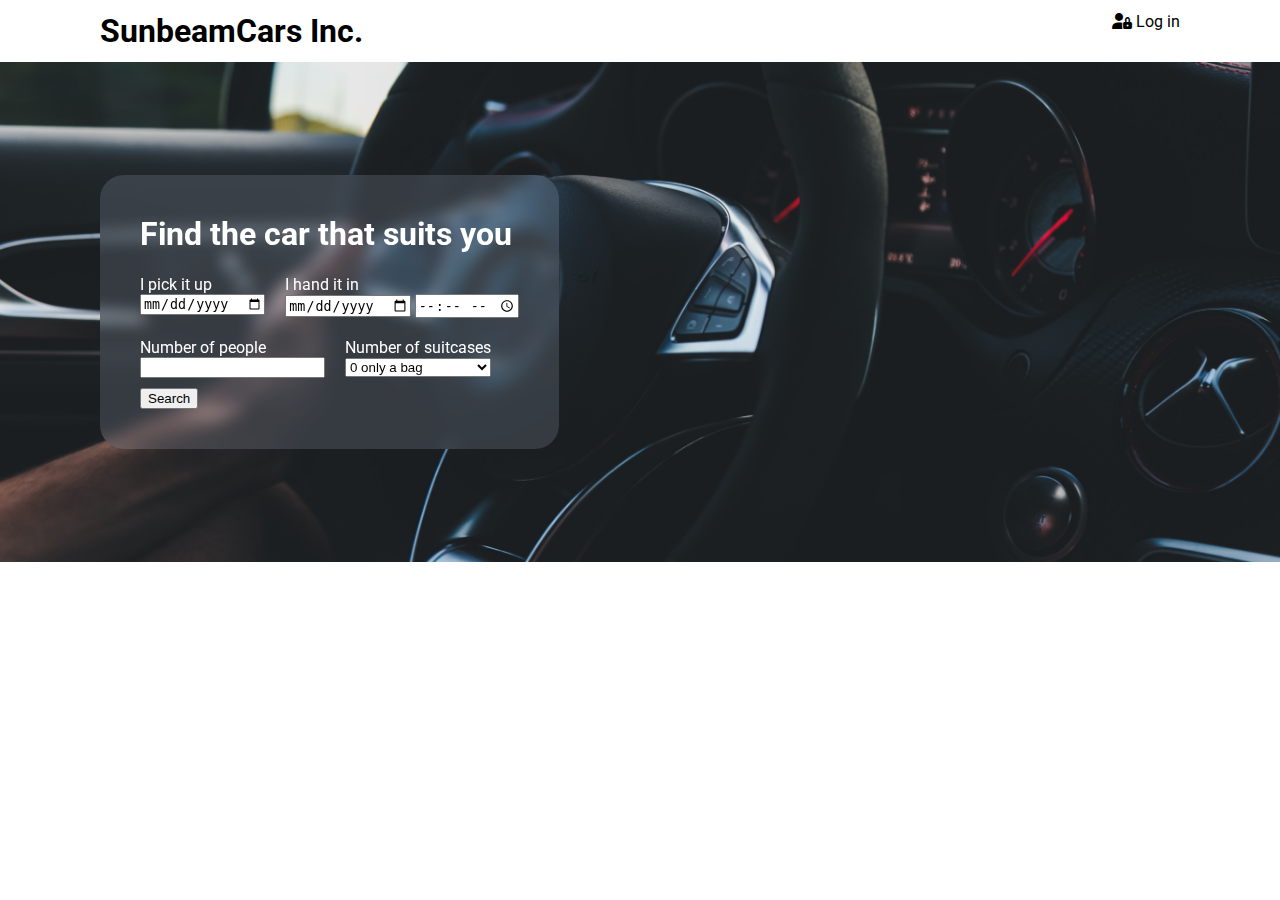
==== index.html @ 88387cd9 "Fixed car names" ====
<!DOCTYPE html>
<html lang="en">
	<head>
		<meta charset="UTF-8" />
		<meta http-equiv="X-UA-Compatible" content="IE=edge" />
		<meta name="viewport" content="width=device-width, initial-scale=1.0" />
		<title>Document</title>
		<link rel="preconnect" href="https://fonts.googleapis.com" />
		<link rel="preconnect" href="https://fonts.gstatic.com" crossorigin />
		<link
			href="https://fonts.googleapis.com/css2?family=Roboto:ital,wght@0,300;0,400;0,700;1,400&display=swap"
			rel="stylesheet"
		/>
		<link
			rel="stylesheet"
			href="https://cdnjs.cloudflare.com/ajax/libs/font-awesome/6.0.0-beta3/css/all.min.css"
		/>
		<link rel="stylesheet" href="./style.css" />
	</head>
	<body>
		<nav class="container main-nav">
			<h1>SunbeamCars Inc.</h1>
			<a href="/login"> <i class="fas fa-user-lock"></i> Log in </a>
		</nav>
		<header class="container main-header">
			<form id="search-form" class="book-form" action="#">
				<h1>Find the car that suits you</h1>
				<div class="row">
					<div>
						<label for="pick-up"> I pick it up </label>
						<input type="date" name="pick-up" id="pick-up" />
					</div>
					<div>
						<label for="hand-in"> I hand it in </label>
						<input type="date" name="hand-in" id="hand-in" />
						<input type="time" name="hand-in" id="hand-in" />
					</div>
				</div>
				<div class="row">
					<div>
						<label for="number-of-people">Number of people</label>
						<input type="number" name="number-of-people" id="number-of-people" />
					</div>
					<div>
						<label for="number-of-suitcases">Number of suitcases</label>
						<select name="Number of suitcases" id="number-of-suitcases">
							<option value="0">0 only a bag</option>
							<option value="1">1</option>
							<option value="2">2</option>
							<option value="3">3</option>
						</select>
					</div>
				</div>

				<button type="submit">Search</button>
			</form>
		</header>
		<main id="main-content" class="container">

		</main>
		<script src="./index.js"></script>
	</body>
</html>
---- style.css ----
body {
	font-family: "Roboto", sans-serif;
	padding: 12px 0;
	margin: 0;
}
h1 {
	padding: 0;
	margin: 0;
	margin-bottom: 12px;
}
.container {
	padding: 0 100px;
}
.main-nav {
	display: flex;
	justify-content: space-between;
}

.main-nav a {
	text-decoration: none;
	color: black;
}
.main-header {
	background-image: url("./images/hero-image.jpg");
	background-size: cover;
	background-position: center;
	height: 500px;
	display: flex;
	align-items: center;
}
.book-form {
	color: white;
	background-color: rgba(167, 177, 195, 0.2);
	backdrop-filter: blur(8px);
	padding: 40px;
	width: fit-content;
	border-radius: 24px;
}
label {
	display: block;
}
select {
	width: 100%;
}
.row {
	display: flex;
	margin: 0 -10px;
}
.row > * {
	margin: 10px;
}
.car-icon {
	width: 120px;
	height: 120px;
}
.card {
	display: flex;
	padding: 20px 45px;
	justify-content: space-between;
	align-items: center;
	border: 1px solid rgb(167, 177, 195);
	border-radius: 24px;
	margin: 20px 0;
}
.card-text {
	width: 30%;
	min-width: 200px;
}
.car-image-heading {
	display: flex;
	align-items: center;
}
.car-image-heading h1 {
	margin-left: 70px;
	font-size: 24px;
}
.book {
	display: flex;
	flex-direction: column;
}

.price {
	margin-bottom: 20px;
}
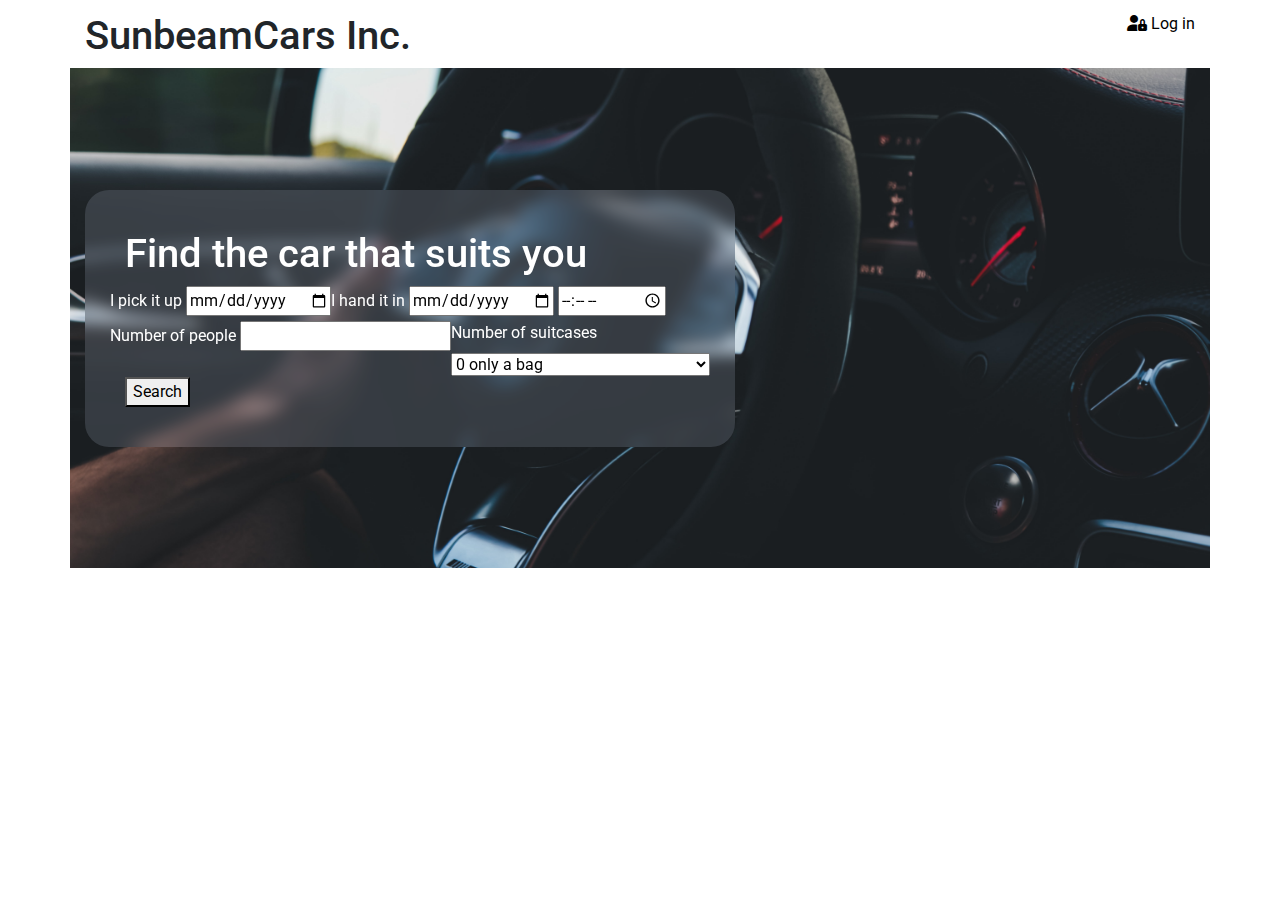
==== commit 0d17247d: "Added customer inf and accesory page, added bootstrap" ====
--- a/index.html
+++ b/index.html
@@ -16,6 +16,7 @@
 			href="https://cdnjs.cloudflare.com/ajax/libs/font-awesome/6.0.0-beta3/css/all.min.css"
 		/>
 		<link rel="stylesheet" href="./style.css" />
+		<link rel="stylesheet" href="https://cdn.jsdelivr.net/npm/bootstrap@4.4.1/dist/css/bootstrap.min.css" integrity="sha384-Vkoo8x4CGsO3+Hhxv8T/Q5PaXtkKtu6ug5TOeNV6gBiFeWPGFN9MuhOf23Q9Ifjh" crossorigin="anonymous">
 	</head>
 	<body>
 		<nav class="container main-nav">
@@ -55,8 +56,10 @@
 				<button type="submit">Search</button>
 			</form>
 		</header>
-		<main id="main-content" class="container">
+		<main class="container">
+			<div id="main-content" class="row">
 
+			</div>
 		</main>
 		<script src="./index.js"></script>
 	</body>
--- a/style.css
+++ b/style.css
@@ -7,9 +7,6 @@
 	padding: 0;
 	margin: 0;
 	margin-bottom: 12px;
-}
-.container {
-	padding: 0 100px;
 }
 .main-nav {
 	display: flex;
@@ -42,25 +39,9 @@
 select {
 	width: 100%;
 }
-.row {
-	display: flex;
-	margin: 0 -10px;
-}
-.row > * {
-	margin: 10px;
-}
 .car-icon {
 	width: 120px;
 	height: 120px;
-}
-.card {
-	display: flex;
-	padding: 20px 45px;
-	justify-content: space-between;
-	align-items: center;
-	border: 1px solid rgb(167, 177, 195);
-	border-radius: 24px;
-	margin: 20px 0;
 }
 .card-text {
 	width: 30%;
@@ -78,7 +59,16 @@
 	display: flex;
 	flex-direction: column;
 }
-
 .price {
 	margin-bottom: 20px;
 }
+.card {
+	width: 100%;
+	height: 100%;
+}
+.card-img-top {
+	width: 100%;
+	height: 100%;
+	max-height: 200px;
+	object-fit: cover;
+}
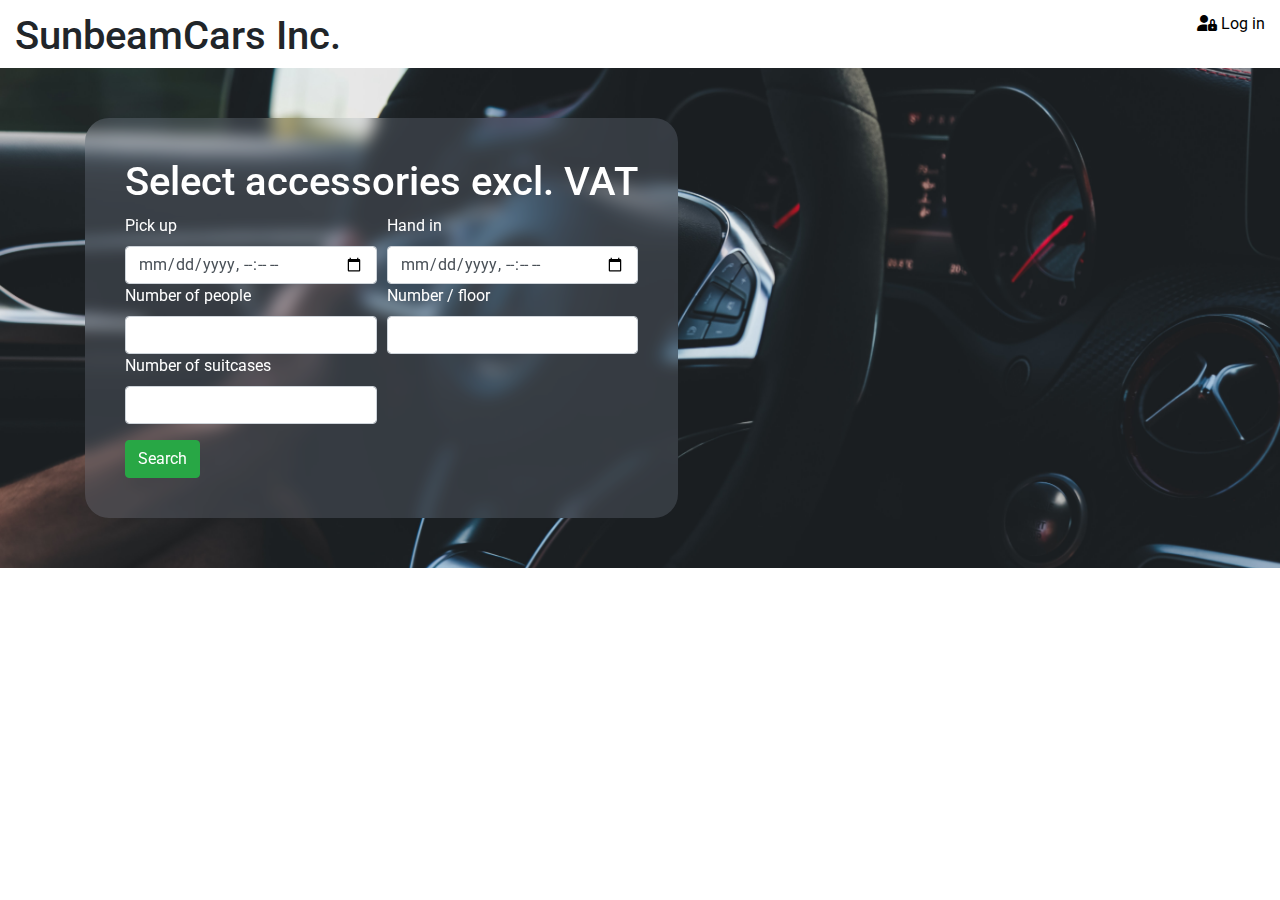
==== commit 7cf13682: "Updated header form and car cards" ====
--- a/index.html
+++ b/index.html
@@ -19,42 +19,40 @@
 		<link rel="stylesheet" href="https://cdn.jsdelivr.net/npm/bootstrap@4.4.1/dist/css/bootstrap.min.css" integrity="sha384-Vkoo8x4CGsO3+Hhxv8T/Q5PaXtkKtu6ug5TOeNV6gBiFeWPGFN9MuhOf23Q9Ifjh" crossorigin="anonymous">
 	</head>
 	<body>
-		<nav class="container main-nav">
+		<nav class="container-fluid main-nav">
 			<h1>SunbeamCars Inc.</h1>
 			<a href="/login"> <i class="fas fa-user-lock"></i> Log in </a>
 		</nav>
-		<header class="container main-header">
-			<form id="search-form" class="book-form" action="#">
-				<h1>Find the car that suits you</h1>
-				<div class="row">
-					<div>
-						<label for="pick-up"> I pick it up </label>
-						<input type="date" name="pick-up" id="pick-up" />
+		<header class="container-fluid main-header">
+			<div class="container">
+				<form id="search-form" class="book-form" class="info container">
+					<h1>Select accessories excl. VAT</h1>
+					<div class="form-group">
+						<div class="form-row">
+							<div class="col">
+								<label for="pickUp">Pick up</label>
+								<input type="datetime-local" class="form-control" id="pickUp">
+	
+								<label for="numberOfPeople">Number of people</label>
+								<input type="text" class="form-control" id="people">
+	
+								<label for="suitcases">Number of suitcases</label>
+								<input type="number" class="form-control" id="suitcases">
+							</div>
+							<div class="col">
+								<label for="handIn">Hand in</label>
+								<input type="datetime-local" class="form-control" id="handIn">
+	
+								<label for="number">Number / floor</label>
+								<input type="text" class="form-control" id="number">
+							</div>
+						</div>
 					</div>
-					<div>
-						<label for="hand-in"> I hand it in </label>
-						<input type="date" name="hand-in" id="hand-in" />
-						<input type="time" name="hand-in" id="hand-in" />
-					</div>
-				</div>
-				<div class="row">
-					<div>
-						<label for="number-of-people">Number of people</label>
-						<input type="number" name="number-of-people" id="number-of-people" />
-					</div>
-					<div>
-						<label for="number-of-suitcases">Number of suitcases</label>
-						<select name="Number of suitcases" id="number-of-suitcases">
-							<option value="0">0 only a bag</option>
-							<option value="1">1</option>
-							<option value="2">2</option>
-							<option value="3">3</option>
-						</select>
-					</div>
-				</div>
-
-				<button type="submit">Search</button>
-			</form>
+					<button type="submit" class="btn btn-success">
+						Search
+					</button>
+				</form>
+			</div>
 		</header>
 		<main class="container">
 			<div id="main-content" class="row">
--- a/style.css
+++ b/style.css
@@ -39,29 +39,6 @@
 select {
 	width: 100%;
 }
-.car-icon {
-	width: 120px;
-	height: 120px;
-}
-.card-text {
-	width: 30%;
-	min-width: 200px;
-}
-.car-image-heading {
-	display: flex;
-	align-items: center;
-}
-.car-image-heading h1 {
-	margin-left: 70px;
-	font-size: 24px;
-}
-.book {
-	display: flex;
-	flex-direction: column;
-}
-.price {
-	margin-bottom: 20px;
-}
 .card {
 	width: 100%;
 	height: 100%;
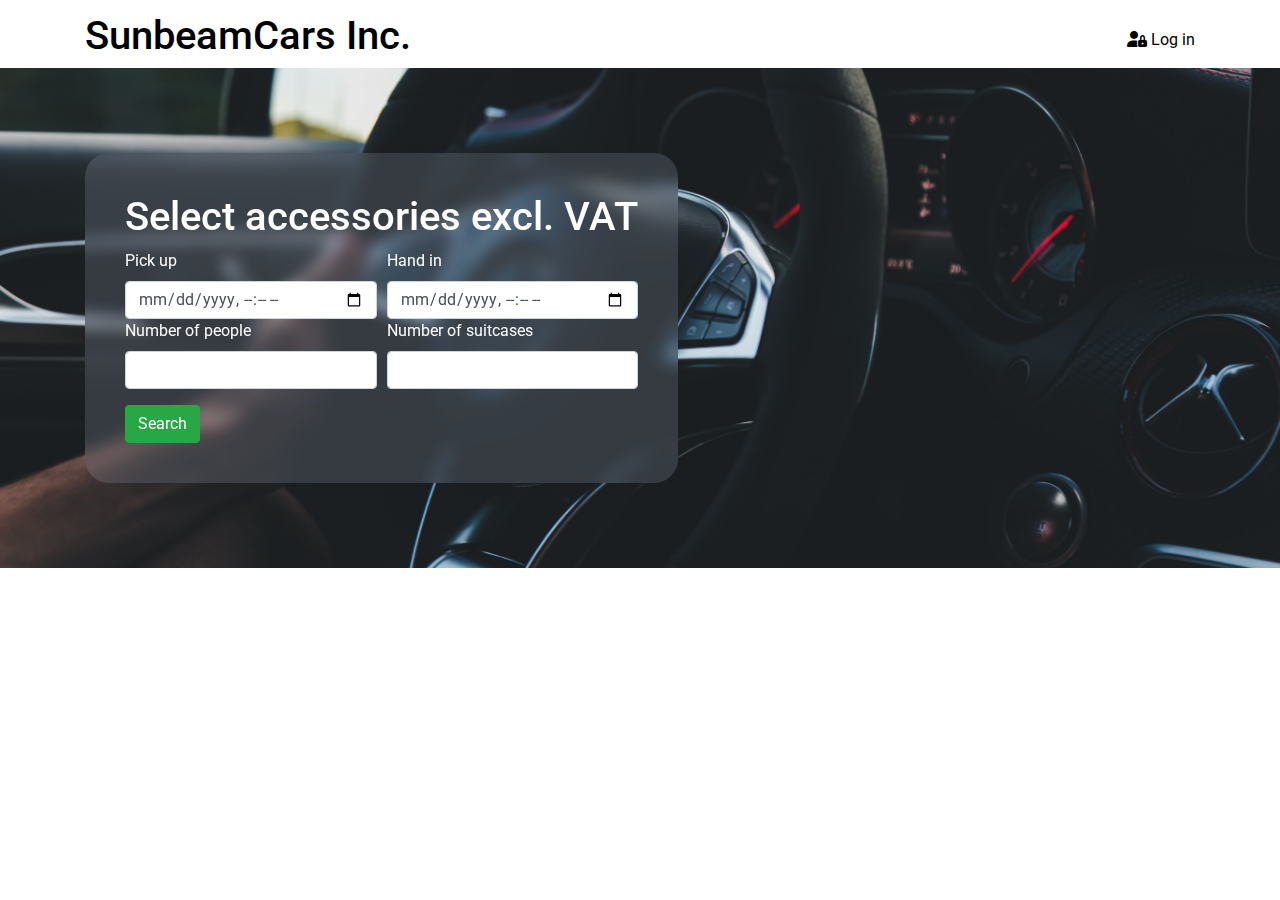
==== commit 89c2fa2c: "Add js for accessory page and started customer information page" ====
--- a/index.html
+++ b/index.html
@@ -16,11 +16,16 @@
 			href="https://cdnjs.cloudflare.com/ajax/libs/font-awesome/6.0.0-beta3/css/all.min.css"
 		/>
 		<link rel="stylesheet" href="./style.css" />
-		<link rel="stylesheet" href="https://cdn.jsdelivr.net/npm/bootstrap@4.4.1/dist/css/bootstrap.min.css" integrity="sha384-Vkoo8x4CGsO3+Hhxv8T/Q5PaXtkKtu6ug5TOeNV6gBiFeWPGFN9MuhOf23Q9Ifjh" crossorigin="anonymous">
+		<link
+			rel="stylesheet"
+			href="https://cdn.jsdelivr.net/npm/bootstrap@4.4.1/dist/css/bootstrap.min.css"
+			integrity="sha384-Vkoo8x4CGsO3+Hhxv8T/Q5PaXtkKtu6ug5TOeNV6gBiFeWPGFN9MuhOf23Q9Ifjh"
+			crossorigin="anonymous"
+		/>
 	</head>
 	<body>
-		<nav class="container-fluid main-nav">
-			<h1>SunbeamCars Inc.</h1>
+		<nav class="container m-auto main-nav align-items-center row">
+			<a class="h1" href="/">SunbeamCars Inc.</a>
 			<a href="/login"> <i class="fas fa-user-lock"></i> Log in </a>
 		</nav>
 		<header class="container-fluid main-header">
@@ -31,32 +36,30 @@
 						<div class="form-row">
 							<div class="col">
 								<label for="pickUp">Pick up</label>
-								<input type="datetime-local" class="form-control" id="pickUp">
-	
+								<input required type="datetime-local" class="form-control" id="pickUp" />
+
 								<label for="numberOfPeople">Number of people</label>
-								<input type="text" class="form-control" id="people">
-	
-								<label for="suitcases">Number of suitcases</label>
-								<input type="number" class="form-control" id="suitcases">
+								<input type="number" class="form-control" id="people" />
 							</div>
 							<div class="col">
 								<label for="handIn">Hand in</label>
-								<input type="datetime-local" class="form-control" id="handIn">
-	
-								<label for="number">Number / floor</label>
-								<input type="text" class="form-control" id="number">
+								<input required type="datetime-local" class="form-control" id="handIn" />
+
+								<label for="suitcases">Number of suitcases</label>
+								<input type="number" class="form-control" id="suitcases" />
 							</div>
 						</div>
 					</div>
-					<button type="submit" class="btn btn-success">
-						Search
-					</button>
+					<button type="submit" class="btn btn-success">Search</button>
 				</form>
 			</div>
 		</header>
 		<main class="container">
+			<div id="loader" class="spinner-border m-auto mt-5" role="status"></div>
 			<div id="main-content" class="row">
-
+				
+					<span class="sr-only">Loading...</span>
+				</div>
 			</div>
 		</main>
 		<script src="./index.js"></script>
--- a/style.css
+++ b/style.css
@@ -49,3 +49,8 @@
 	max-height: 200px;
 	object-fit: cover;
 }
+#loader {
+	visibility: hidden;
+	width: 2rem;
+	height: 2rem;
+}
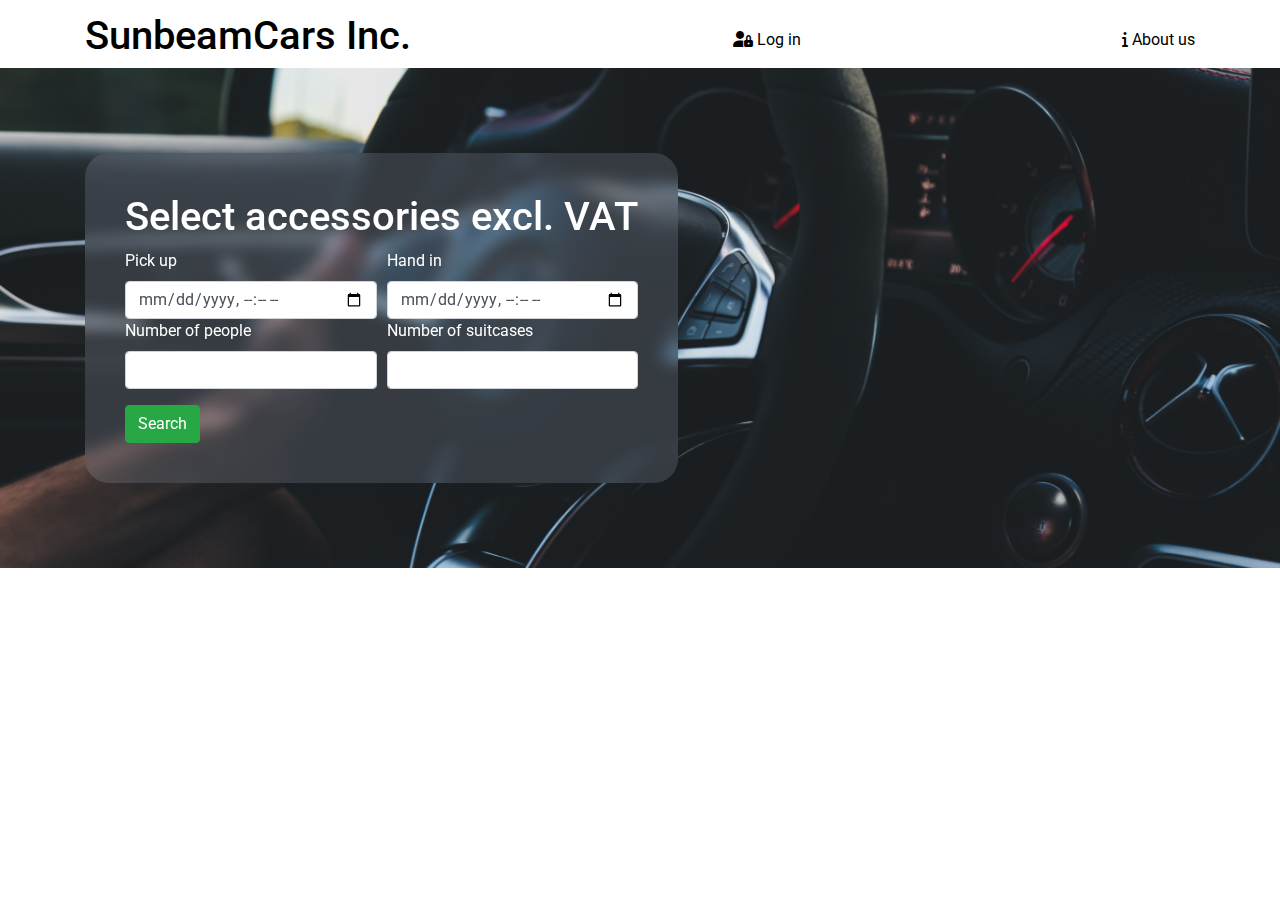
==== commit 9aac9e81: "Fix about us" ====
--- a/index.html
+++ b/index.html
@@ -27,6 +27,7 @@
 		<nav class="container m-auto main-nav align-items-center row">
 			<a class="h1" href="/">SunbeamCars Inc.</a>
 			<a href="/login"> <i class="fas fa-user-lock"></i> Log in </a>
+			<a href="/about-us.html"> <i class="fas fa-info"></i> About us </a>
 		</nav>
 		<header class="container-fluid main-header">
 			<div class="container">
@@ -55,10 +56,10 @@
 			</div>
 		</header>
 		<main class="container">
-			<div id="loader" class="spinner-border m-auto mt-5" role="status"></div>
-			<div id="main-content" class="row">
+			<div id="main-content" class="row justify-content-center align-items-center">
 				
-					<span class="sr-only">Loading...</span>
+			<div id="loader" class="spinner-border m-auto" role="status"></div>
+			<span class="sr-only">Loading...</span>
 				</div>
 			</div>
 		</main>
--- a/style.css
+++ b/style.css
@@ -49,8 +49,24 @@
 	max-height: 200px;
 	object-fit: cover;
 }
+#main-content {
+	min-height: 250px;
+}
 #loader {
 	visibility: hidden;
-	width: 2rem;
-	height: 2rem;
+	width: 3rem;
+	height: 3rem;
 }
+.slided {
+	transition: height 0.6s ease-out;
+	overflow: hidden;
+}
+.slide-trigger {
+	cursor: pointer;
+}
+.hide {
+	height: 0 !important;
+}
+.fa-chevron-right {
+	margin-right: 5px;
+}
